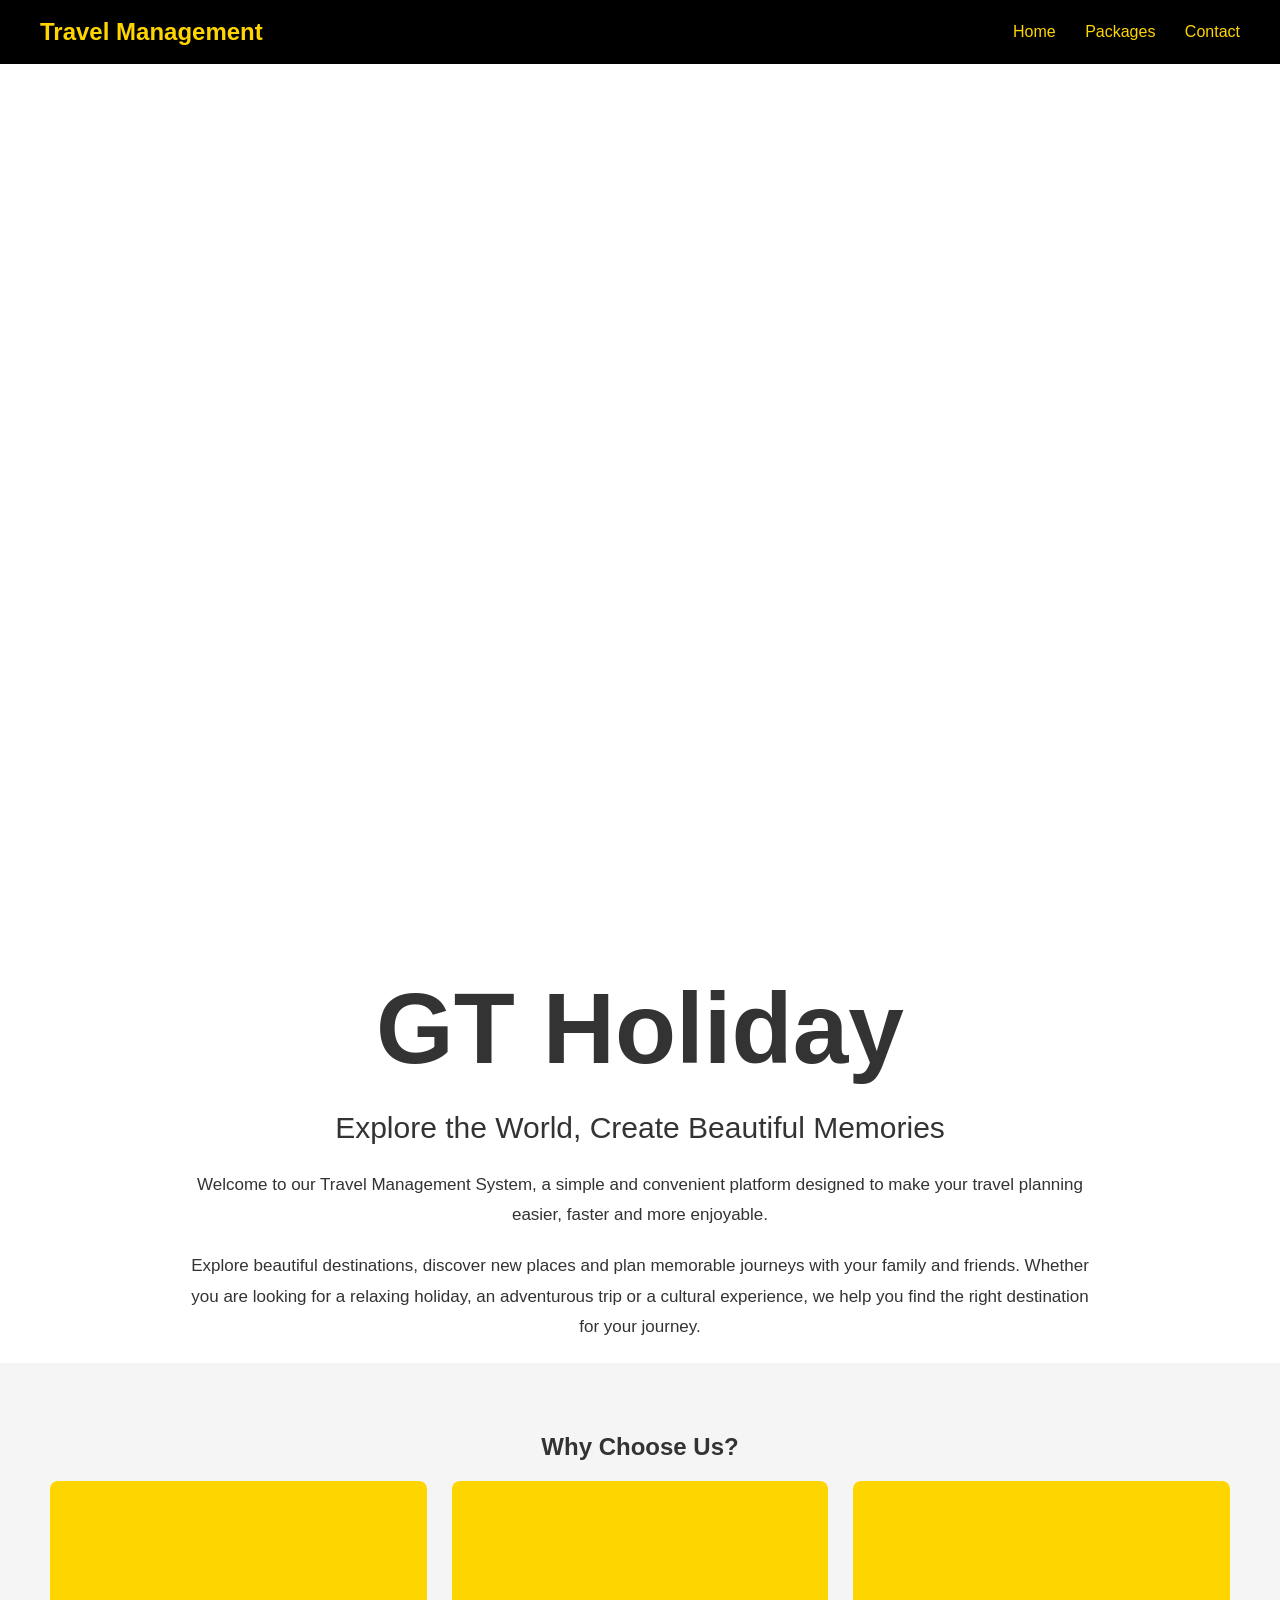
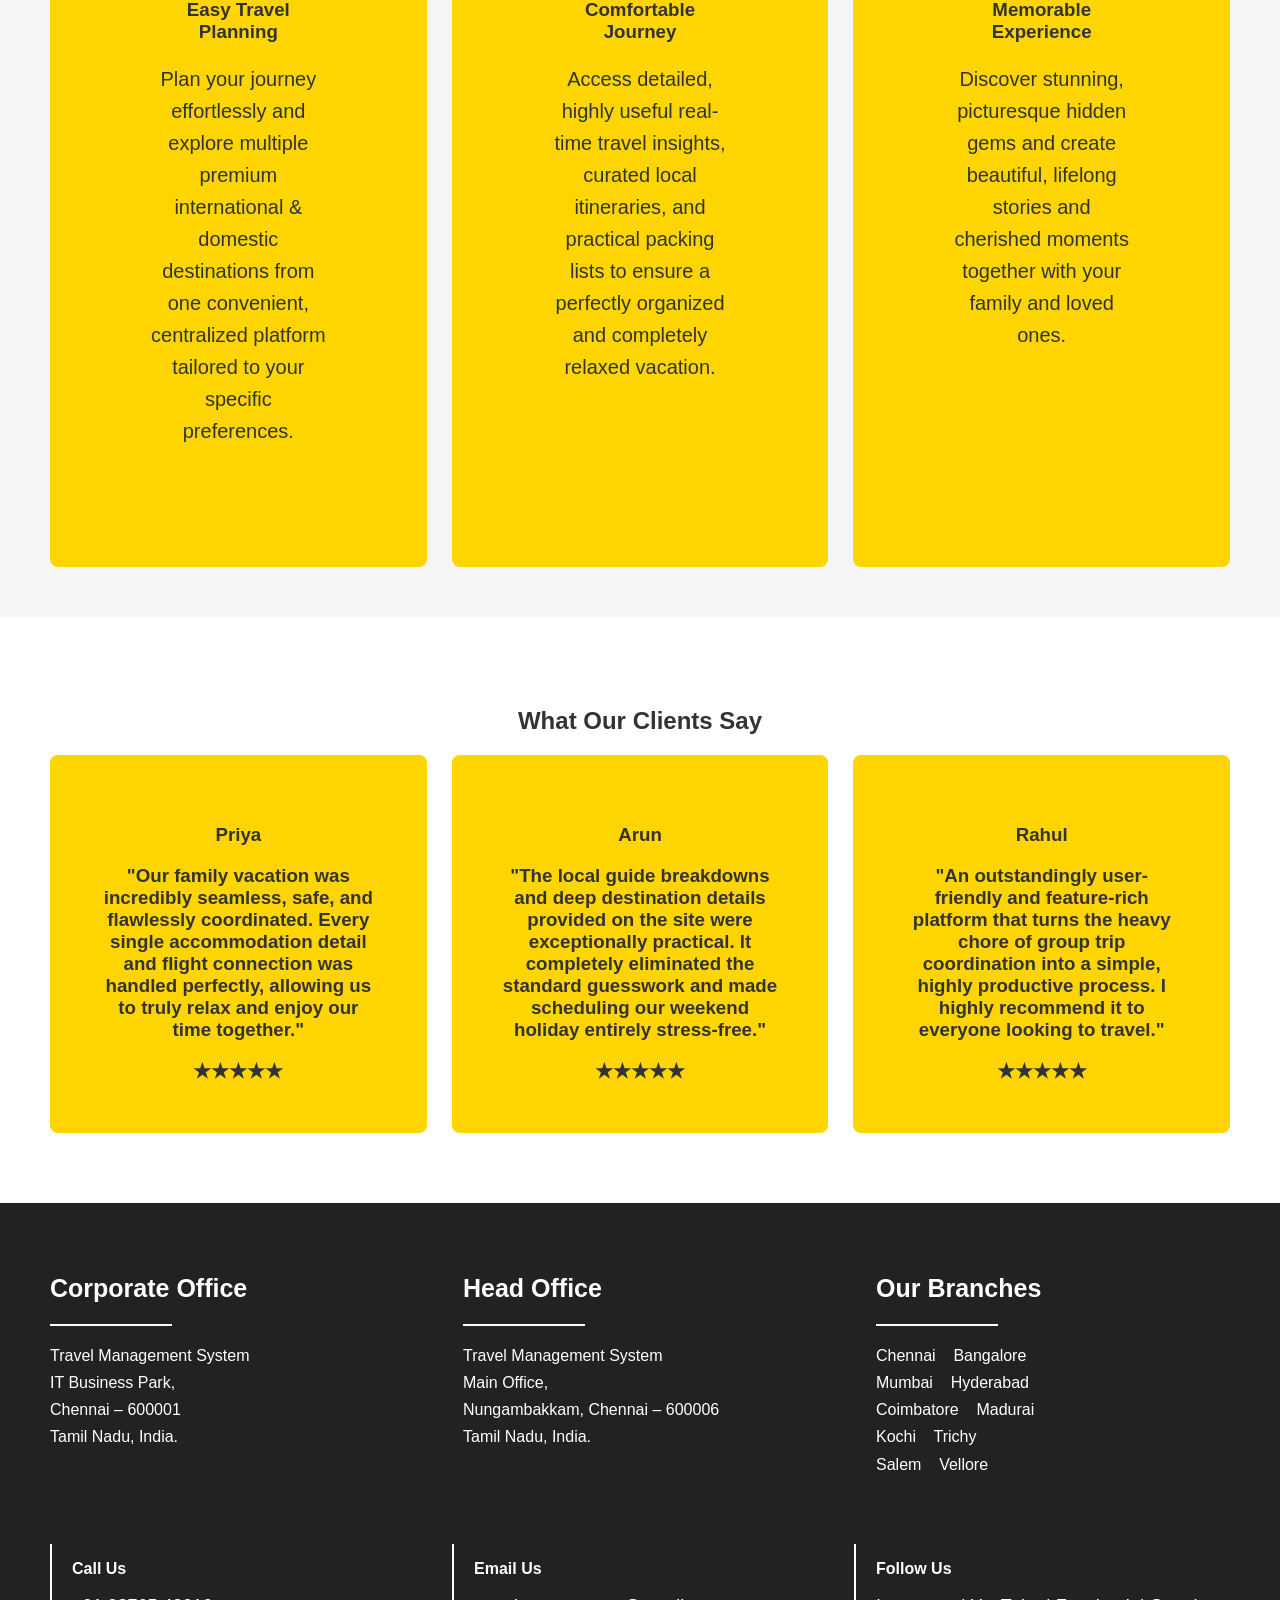
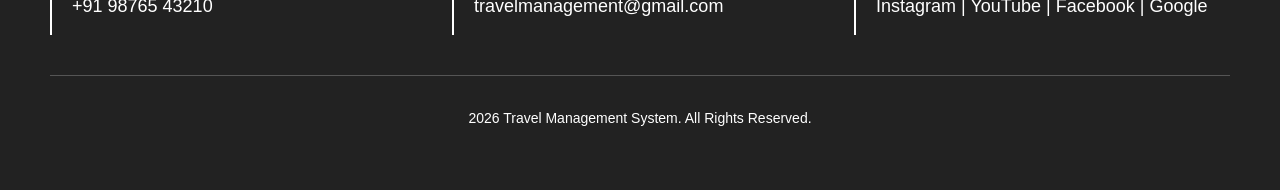
==== index.html @ 4042a9af "success" ====
<!DOCTYPE html>
<html>

<head>

    <title>Travel Management System</title>

    <link rel="stylesheet" href="firstpage.css">

</head>


<body>

<nav>

    <h2>Travel Management</h2>

    <div class="nav-links">

        <a href="firstpage.html">Home</a>

        <a href="secondpage.html">Packages</a>

        <a href="thirdpage.html">Contact</a>

    </div>

</nav>

<section id="home">

    
    <div class="video-box">

        <video autoplay muted loop >

            <source src="travel-video.mp4.mp4" type="video/mp4">

            Your browser does not support video.

        </video>

    </div>

    <div class="welcome">

        <h1>GT Holiday</h1>

        <h2>Explore the World, Create Beautiful Memories</h2>

        <p>

            Welcome to our Travel Management System, a simple and
            convenient platform designed to make your travel planning
            easier, faster and more enjoyable.

        </p>

        <p>

            Explore beautiful destinations, discover new places and
            plan memorable journeys with your family and friends.
            Whether you are looking for a relaxing holiday, an
            adventurous trip or a cultural experience, we help you
            find the right destination for your journey.

        </p>

    </div>

    <div class="benefits">

        <h2>Why Choose Us?</h2>

        <div class="benefit-row">


            <div class="benefit">

                <h3>Easy Travel Planning</h3>

                <p>

                   Plan your journey effortlessly and 
                   explore multiple premium international & domestic destinations from
                    one convenient, centralized platform tailored 
                   to your specific preferences.

                </p>

            </div>


            <div class="benefit">

                <h3>Comfortable Journey</h3>

                <p>
                    Access detailed, highly useful real-time travel insights, 
                    curated local itineraries,
                     and practical packing lists to ensure a perfectly 
                     organized and completely relaxed vacation.

                </p>

            </div>


            <div class="benefit">

                <h3>Memorable Experience</h3>

                <p>

                   Discover stunning, picturesque hidden gems
                   and create beautiful, lifelong stories and cherished moments 
                   together with your family and loved ones.

                </p>

            </div>


        </div>

    </div>


</section>


   
<section class="feedback">

    <h1>What Our Clients Say</h1>


    <div class="feedback-row">


        <div class="feedback-box">

            <h3>Priya</h3>

            <p>

                <h3>
                "Our family vacation was incredibly seamless, safe, and flawlessly 
                coordinated. Every single accommodation detail and flight
                connection was handled perfectly, allowing us to truly relax and enjoy
                 our time together."
                    </h3>
            </p>

            <strong>★★★★★</strong>

        </div>


        <div class="feedback-box">

            <h3>Arun</h3>

            <p>

                <h3>"The local guide breakdowns and deep destination details provided 
                on the site were exceptionally practical. It completely
                 eliminated the standard guesswork and made scheduling 
                 our weekend holiday entirely stress-free."
                 </h3>
            </p>

            <strong>★★★★★</strong>

        </div>


        <div class="feedback-box">

            <h3>Rahul</h3>

            <p><h3>
                "An outstandingly 
                user-friendly and feature-rich platform that turns the heavy 
                chore of group trip coordination into a simple, highly productive process.
                 I highly recommend it to everyone looking to travel."
                </h3>
            </p>

            <strong>★★★★★</strong>

        </div>


    </div>

</section>



<footer id="contact">


    <div class="footer-content">

        <div class="footer-box">

            <h2>Corporate Office</h2>

            <hr>

            <p>

                Travel Management System<br>
                IT Business Park,<br>
                Chennai – 600001<br>
                Tamil Nadu, India.

            </p>

        </div>


        <div class="footer-box">

            <h2>Head Office</h2>

            <hr>

            <p>

                Travel Management System<br>
                Main Office,<br>
                Nungambakkam, Chennai – 600006<br>
                Tamil Nadu, India.

            </p>

        </div>



    
        <div class="footer-box">

            <h2>Our Branches</h2>

            <hr>

            <p>

                Chennai &nbsp;&nbsp; Bangalore<br>
                Mumbai &nbsp;&nbsp; Hyderabad<br>
                Coimbatore &nbsp;&nbsp; Madurai<br>
                Kochi &nbsp;&nbsp; Trichy<br>
                Salem &nbsp;&nbsp; Vellore

            </p>

        </div>


    </div>


    <div class="contact-details">


        <div>

            <h3>Call Us</h3>
            <p>+91 98765 43210</p>

        </div>


        <div>

            <h3>Email Us</h3>

            <p>travelmanagement@gmail.com</p>

        </div>


        <div>

            <h3>Follow Us</h3>

            <p>
                Instagram | YouTube | Facebook | Google
            </p>

        </div>


    </div>


    <div class="copyright">

        <p>
            2026 Travel Management System.
            All Rights Reserved.
        </p>

    </div>


</footer>


</body>

</html>
---- firstpage.css ----
body {
    margin: 0;
    font-family: Arial, sans-serif;
    color: #333;
}



nav {
    background-color: black;
    padding: 18px 40px;
    display: flex;
    justify-content: space-between;
    align-items: center;
}

nav h2 {
    color: rgb(255, 213, 0);
    margin: 0;
}

.nav-links a {
    color:  rgb(255, 213, 0);
    text-decoration: none;
    margin-left: 25px;
}

.nav-links a:hover {
    color: white;
}



.video-box {
    width: 100%;
}

.video-box video {
    width: 100%;
    height: 820px;
    object-fit: cover;
  
}


.welcome {
    text-align: center;
   
}

.welcome h1 {
    font-size: 100px;
    margin-bottom: 15px;
}

.welcome h2 {
    font-size: 30px;
    font-weight: normal;
}

.welcome p {
    font-size: 17px;
    line-height: 1.8;
    max-width: 900px;
    margin: 20px auto;
}

.benefits {
    background-color: #f5f5f5;
    padding: 50px;
    text-align: center;
}

.benefit-row {
    display: flex;
    justify-content: center;
    gap: 25px;
}

.benefit {
    width: 48%;
    background-color: rgb(255, 213, 0);
    padding: 100px;
    border-radius: 8px;
}

.benefit p {
    line-height: 1.6;
    font-size: 20px;
}


.feedback {
    padding: 70px 50px;
    text-align: center;
    background-color: white;
}

.feedback-row {
    display: flex;
    justify-content: center;
    gap: 25px;
}

.feedback-box {
    width: 380px;
    padding: 50px;
    background-color: rgb(255, 213, 0);
    border-radius: 8px;
}

.feedback-box p {
    line-height: 1.6;
}

.feedback-box strong {
    font-size: 20px;
}


footer {
    background-color: #222;
    color: white;
    padding: 50px;
}


.footer-content {
    display: flex;
    justify-content: space-between;
    gap: 40px;
}

.footer-box {
    width: 30%;
}

.footer-box h2 {
    font-size: 25px;
}

.footer-box hr {
    width: 120px;
    margin-left: 0;
    border: 1px solid white;
}

.footer-box p {
    line-height: 1.7;
    font-size: 16px;
}


.contact-details {
    display: flex;
    justify-content: space-between;
    margin-top: 50px;
}

.contact-details div {
    width: 30%;
    border-left: 2px solid white;
    padding-left: 20px;
}

.contact-details h3 {
    font-size: 16px;
}

.contact-details p {
    font-size: 18px;
}


.copyright {
    border-top: 1px solid #555;
    margin-top: 40px;
    padding-top: 20px;
    text-align: center;
    font-size: 14px;
}
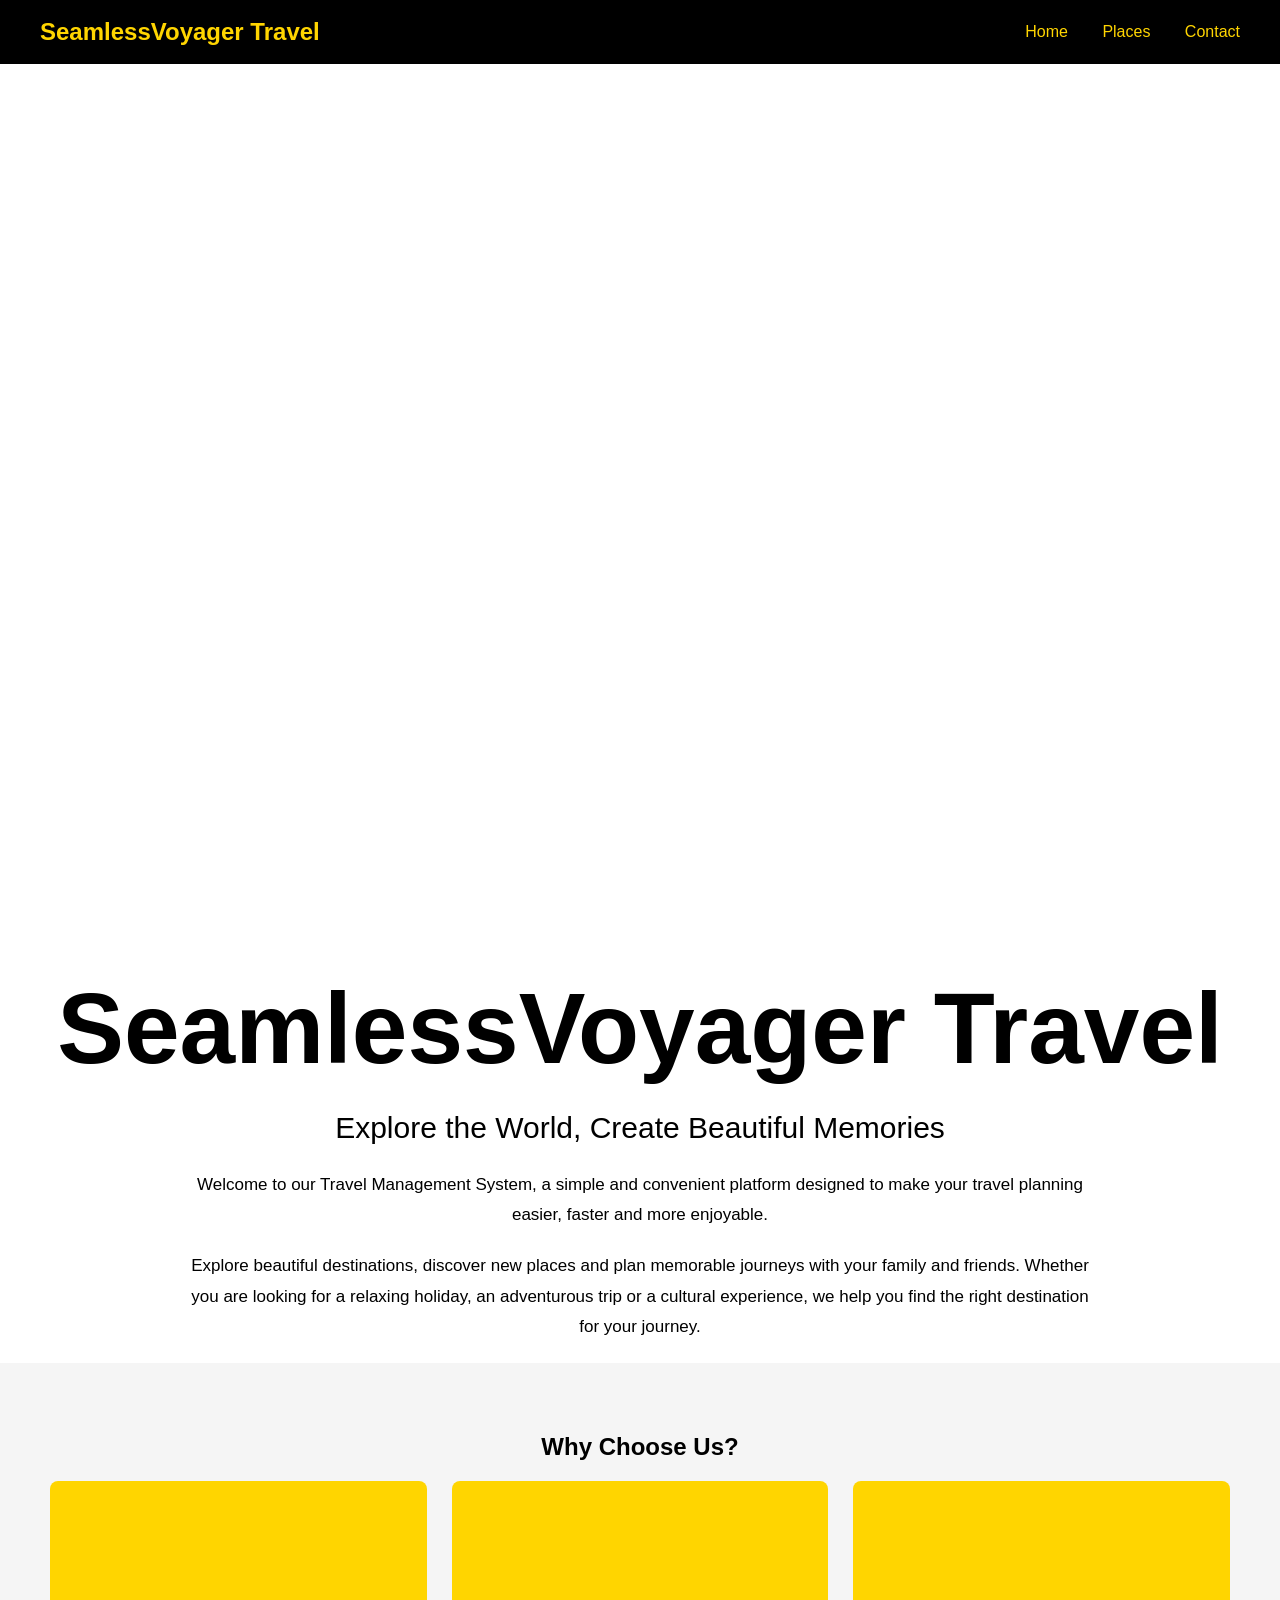
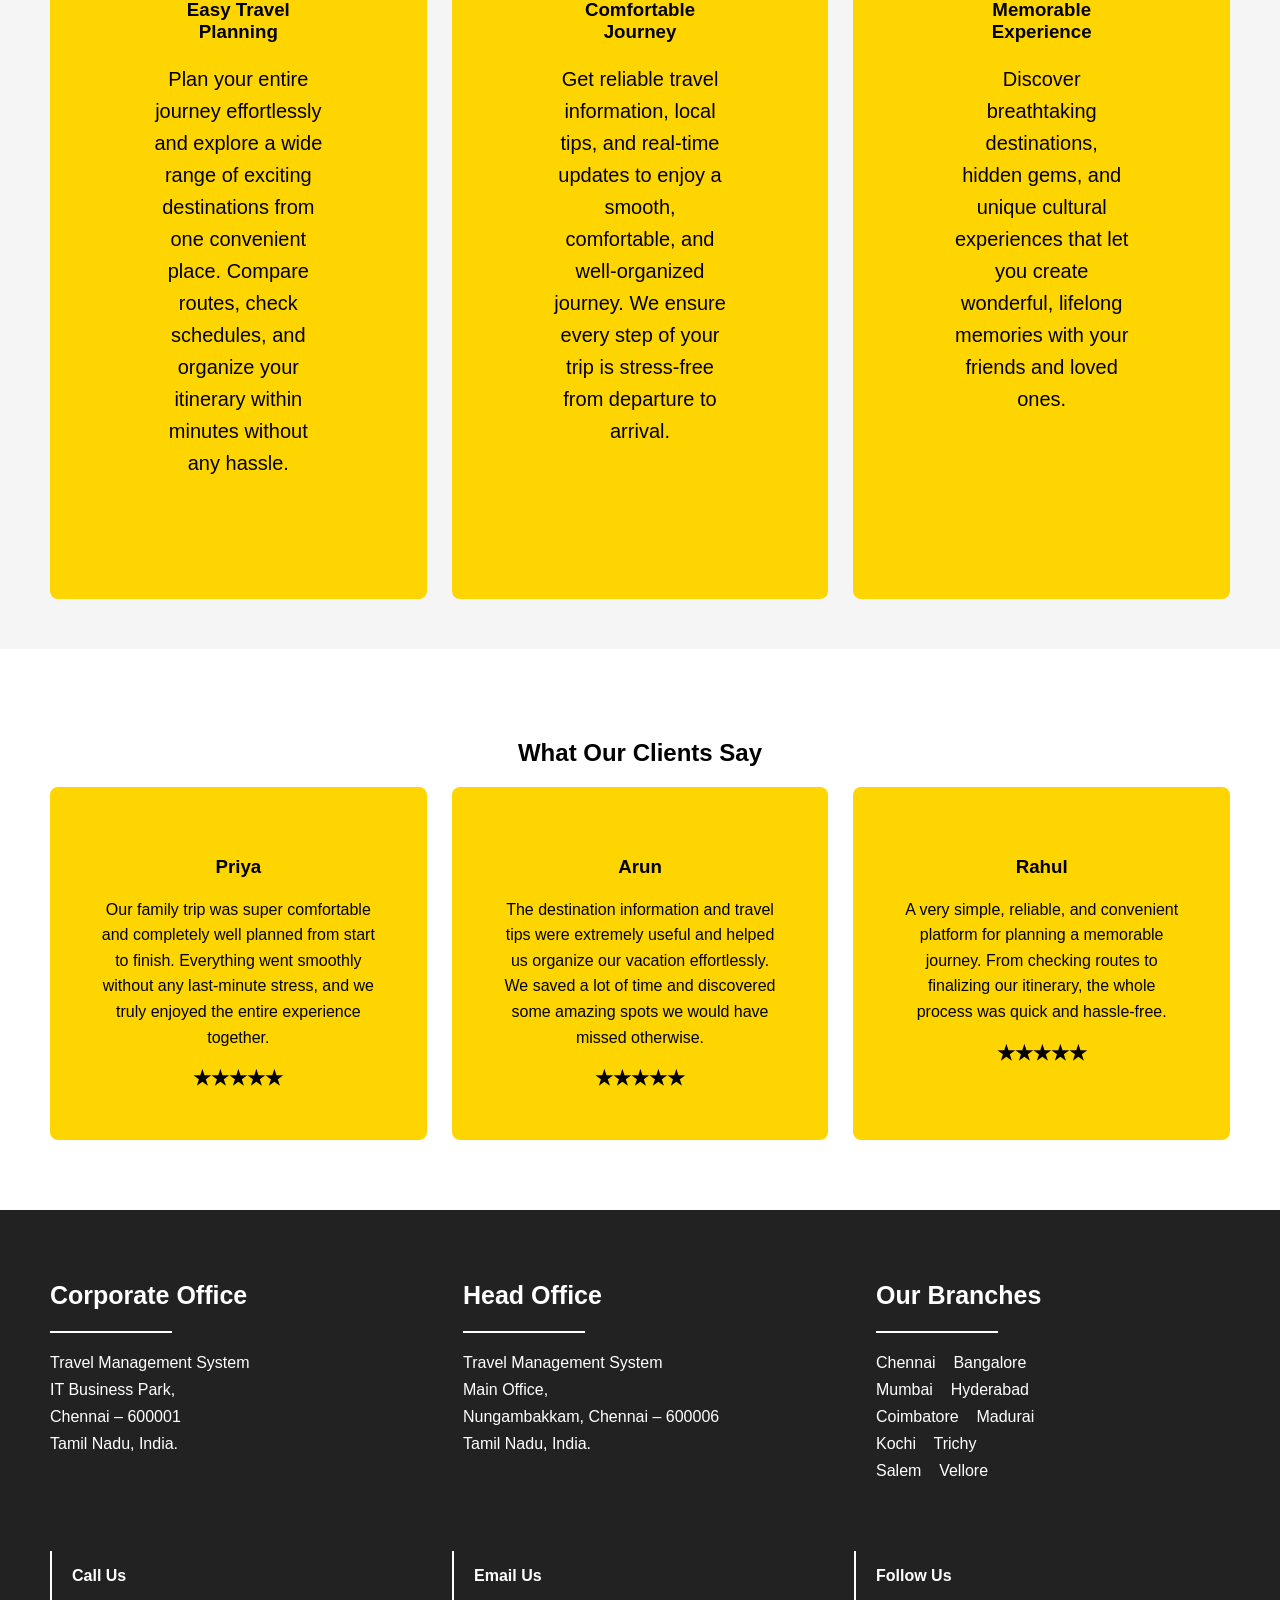
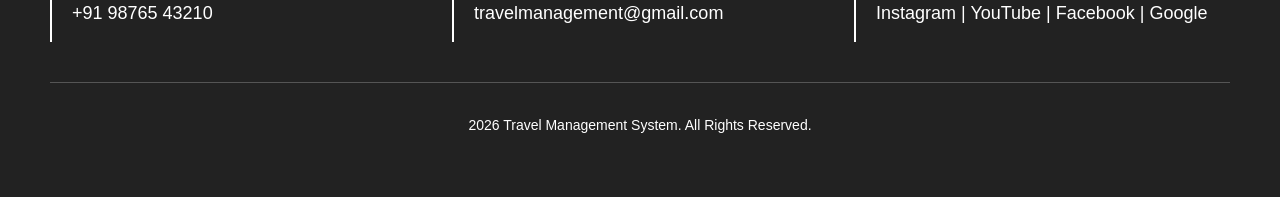
==== commit d155fc50: "done" ====
--- a/index.html
+++ b/index.html
@@ -5,315 +5,304 @@
 
     <title>Travel Management System</title>
 
-    <link rel="stylesheet" href="firstpage.css">
+    <link rel="stylesheet" href="page1.css">
 
 </head>
 
 
 <body>
 
-<nav>
-
-    <h2>Travel Management</h2>
-
-    <div class="nav-links">
-
-        <a href="firstpage.html">Home</a>
-
-        <a href="secondpage.html">Packages</a>
-
-        <a href="thirdpage.html">Contact</a>
-
-    </div>
-
-</nav>
-
-<section id="home">
-
-    
-    <div class="video-box">
-
-        <video autoplay muted loop >
-
-            <source src="travel-video.mp4.mp4" type="video/mp4">
-
-            Your browser does not support video.
-
-        </video>
-
-    </div>
-
-    <div class="welcome">
-
-        <h1>GT Holiday</h1>
-
-        <h2>Explore the World, Create Beautiful Memories</h2>
-
-        <p>
-
-            Welcome to our Travel Management System, a simple and
-            convenient platform designed to make your travel planning
-            easier, faster and more enjoyable.
-
-        </p>
-
-        <p>
-
-            Explore beautiful destinations, discover new places and
-            plan memorable journeys with your family and friends.
-            Whether you are looking for a relaxing holiday, an
-            adventurous trip or a cultural experience, we help you
-            find the right destination for your journey.
-
-        </p>
-
-    </div>
-
-    <div class="benefits">
-
-        <h2>Why Choose Us?</h2>
-
-        <div class="benefit-row">
-
-
-            <div class="benefit">
-
-                <h3>Easy Travel Planning</h3>
-
-                <p>
-
-                   Plan your journey effortlessly and 
-                   explore multiple premium international & domestic destinations from
-                    one convenient, centralized platform tailored 
-                   to your specific preferences.
-
-                </p>
-
-            </div>
-
-
-            <div class="benefit">
-
-                <h3>Comfortable Journey</h3>
-
-                <p>
-                    Access detailed, highly useful real-time travel insights, 
-                    curated local itineraries,
-                     and practical packing lists to ensure a perfectly 
-                     organized and completely relaxed vacation.
-
-                </p>
-
-            </div>
-
-
-            <div class="benefit">
-
-                <h3>Memorable Experience</h3>
-
-                <p>
-
-                   Discover stunning, picturesque hidden gems
-                   and create beautiful, lifelong stories and cherished moments 
-                   together with your family and loved ones.
-
-                </p>
-
-            </div>
-
-
-        </div>
-
-    </div>
-
-
-</section>
-
-
-   
-<section class="feedback">
-
-    <h1>What Our Clients Say</h1>
-
-
-    <div class="feedback-row">
-
-
-        <div class="feedback-box">
-
-            <h3>Priya</h3>
+    <nav>
+
+        <h2>SeamlessVoyager Travel</h2>
+
+        <div class="nav-links">
+
+            <a href="/page1.html">Home</a>
+
+            <a href="./page2.html">Places</a>
+
+            <a href="./page3.html">Contact</a>
+
+        </div>
+
+    </nav>
+
+    <section id="#home">
+
+
+        <div class="video-box">
+
+            <video autoplay muted loop>
+
+                <source src="travel-video.mp4.mp4" type="video/mp4">
+
+                Your browser does not support video.
+
+            </video>
+
+        </div>
+
+        <div class="welcome">
+
+            <h1>SeamlessVoyager Travel</h1>
+
+            <h2>Explore the World, Create Beautiful Memories</h2>
 
             <p>
 
-                <h3>
-                "Our family vacation was incredibly seamless, safe, and flawlessly 
-                coordinated. Every single accommodation detail and flight
-                connection was handled perfectly, allowing us to truly relax and enjoy
-                 our time together."
-                    </h3>
+                Welcome to our Travel Management System, a simple and
+                convenient platform designed to make your travel planning
+                easier, faster and more enjoyable.
+
             </p>
 
-            <strong>★★★★★</strong>
-
-        </div>
-
-
-        <div class="feedback-box">
-
-            <h3>Arun</h3>
-
             <p>
 
-                <h3>"The local guide breakdowns and deep destination details provided 
-                on the site were exceptionally practical. It completely
-                 eliminated the standard guesswork and made scheduling 
-                 our weekend holiday entirely stress-free."
-                 </h3>
+                Explore beautiful destinations, discover new places and
+                plan memorable journeys with your family and friends.
+                Whether you are looking for a relaxing holiday, an
+                adventurous trip or a cultural experience, we help you
+                find the right destination for your journey.
+
             </p>
 
-            <strong>★★★★★</strong>
-
-        </div>
-
-
-        <div class="feedback-box">
-
-            <h3>Rahul</h3>
-
-            <p><h3>
-                "An outstandingly 
-                user-friendly and feature-rich platform that turns the heavy 
-                chore of group trip coordination into a simple, highly productive process.
-                 I highly recommend it to everyone looking to travel."
-                </h3>
+        </div>
+
+        <div class="benefits">
+
+            <h2>Why Choose Us?</h2>
+
+            <div class="benefit-row">
+
+
+                <div class="benefit">
+
+                    <h3>Easy Travel Planning</h3>
+
+                    <p>
+
+                        Plan your entire journey effortlessly and explore a wide range of
+                        exciting destinations from one convenient place. Compare routes,
+                        check schedules, and organize your itinerary within minutes without
+                        any hassle.
+                    </p>
+
+                </div>
+
+
+                <div class="benefit">
+
+                    <h3>Comfortable Journey</h3>
+
+                    <p>
+                        Get reliable travel information, local tips, and real-time updates
+                        to enjoy a smooth, comfortable, and well-organized journey. We ensure
+                        every step of your trip is stress-free from departure to arrival.
+
+                    </p>
+
+                </div>
+
+
+                <div class="benefit">
+
+                    <h3>Memorable Experience</h3>
+
+                    <p>
+
+                        Discover breathtaking destinations, hidden gems, and unique cultural
+                        experiences that let you create wonderful, lifelong memories with your
+                        friends and loved ones.
+
+                    </p>
+
+                </div>
+
+
+            </div>
+
+        </div>
+
+
+    </section>
+
+
+
+    <section class="feedback">
+
+        <h1>What Our Clients Say</h1>
+
+
+        <div class="feedback-row">
+
+
+            <div class="feedback-box">
+
+                <h3>Priya</h3>
+
+                <p>
+
+                    Our family trip was super comfortable and completely well planned from start
+                    to finish. Everything went smoothly without any last-minute stress, and we
+                    truly enjoyed the entire experience together.
+                </p>
+
+                </p>
+
+                <strong>★★★★★</strong>
+
+            </div>
+
+
+            <div class="feedback-box">
+
+                <h3>Arun</h3>
+
+                <p>
+
+                    The destination information and travel tips were extremely useful and helped
+                    us organize our vacation effortlessly. We saved a lot of time and discovered
+                    some amazing spots we would have missed otherwise.
+                </p>
+
+                <strong>★★★★★</strong>
+
+            </div>
+
+
+            <div class="feedback-box">
+
+                <h3>Rahul</h3>
+
+                <p>
+
+                    A very simple, reliable, and convenient platform for planning a memorable
+                    journey. From checking routes to finalizing our itinerary, the whole process
+                    was quick and hassle-free.
+                </p>
+
+                <strong>★★★★★</strong>
+
+            </div>
+
+
+        </div>
+
+    </section>
+
+    <footer id="contact">
+
+
+        <div class="footer-content">
+
+            <div class="footer-box">
+
+                <h2>Corporate Office</h2>
+
+                <hr>
+
+                <p>
+
+                    Travel Management System<br>
+                    IT Business Park,<br>
+                    Chennai – 600001<br>
+                    Tamil Nadu, India.
+
+                </p>
+
+            </div>
+
+
+            <div class="footer-box">
+
+                <h2>Head Office</h2>
+
+                <hr>
+
+                <p>
+
+                    Travel Management System<br>
+                    Main Office,<br>
+                    Nungambakkam, Chennai – 600006<br>
+                    Tamil Nadu, India.
+
+                </p>
+
+            </div>
+
+
+
+
+            <div class="footer-box">
+
+                <h2>Our Branches</h2>
+
+                <hr>
+
+                <p>
+
+                    Chennai &nbsp;&nbsp; Bangalore<br>
+                    Mumbai &nbsp;&nbsp; Hyderabad<br>
+                    Coimbatore &nbsp;&nbsp; Madurai<br>
+                    Kochi &nbsp;&nbsp; Trichy<br>
+                    Salem &nbsp;&nbsp; Vellore
+
+                </p>
+
+            </div>
+
+
+        </div>
+
+
+        <div class="contact-details">
+
+
+            <div>
+
+                <h3>Call Us</h3>
+                <p>+91 98765 43210</p>
+
+            </div>
+
+
+            <div>
+
+                <h3>Email Us</h3>
+
+                <p>travelmanagement@gmail.com</p>
+
+            </div>
+
+
+            <div>
+
+                <h3>Follow Us</h3>
+
+                <p>
+                    Instagram | YouTube | Facebook | Google
+                </p>
+
+            </div>
+
+
+        </div>
+
+
+        <div class="copyright">
+
+            <p>
+                2026 Travel Management System.
+                All Rights Reserved.
             </p>
 
-            <strong>★★★★★</strong>
-
-        </div>
-
-
-    </div>
-
-</section>
-
-
-
-<footer id="contact">
-
-
-    <div class="footer-content">
-
-        <div class="footer-box">
-
-            <h2>Corporate Office</h2>
-
-            <hr>
-
-            <p>
-
-                Travel Management System<br>
-                IT Business Park,<br>
-                Chennai – 600001<br>
-                Tamil Nadu, India.
-
-            </p>
-
-        </div>
-
-
-        <div class="footer-box">
-
-            <h2>Head Office</h2>
-
-            <hr>
-
-            <p>
-
-                Travel Management System<br>
-                Main Office,<br>
-                Nungambakkam, Chennai – 600006<br>
-                Tamil Nadu, India.
-
-            </p>
-
-        </div>
-
-
-
-    
-        <div class="footer-box">
-
-            <h2>Our Branches</h2>
-
-            <hr>
-
-            <p>
-
-                Chennai &nbsp;&nbsp; Bangalore<br>
-                Mumbai &nbsp;&nbsp; Hyderabad<br>
-                Coimbatore &nbsp;&nbsp; Madurai<br>
-                Kochi &nbsp;&nbsp; Trichy<br>
-                Salem &nbsp;&nbsp; Vellore
-
-            </p>
-
-        </div>
-
-
-    </div>
-
-
-    <div class="contact-details">
-
-
-        <div>
-
-            <h3>Call Us</h3>
-            <p>+91 98765 43210</p>
-
-        </div>
-
-
-        <div>
-
-            <h3>Email Us</h3>
-
-            <p>travelmanagement@gmail.com</p>
-
-        </div>
-
-
-        <div>
-
-            <h3>Follow Us</h3>
-
-            <p>
-                Instagram | YouTube | Facebook | Google
-            </p>
-
-        </div>
-
-
-    </div>
-
-
-    <div class="copyright">
-
-        <p>
-            2026 Travel Management System.
-            All Rights Reserved.
-        </p>
-
-    </div>
-
-
-</footer>
+        </div>
+
+
+    </footer>
 
 
 </body>
 
-</html>
-
-
-
+</html>
--- a/page1.css
+++ b/page1.css
@@ -0,0 +1,186 @@
+
+body {
+    margin: 0;
+    font-family: Arial, sans-serif;
+  
+}
+
+
+
+nav {
+    background-color: black;
+    padding: 18px 40px;
+    display: flex;
+    justify-content: space-between;
+    align-items: center;
+    position: sticky;
+    top: 0;           
+    z-index: 1000;  
+}
+
+nav h2 {
+    color: rgb(255, 213, 0);
+    margin: 0;
+}
+
+.nav-links a {
+    color:  rgb(255, 213, 0);
+    text-decoration: none;
+    margin-left: 30px;
+}
+
+.nav-links a:hover {
+    color: white;
+}
+
+
+
+.video-box {
+    width: 100%;
+    
+}
+
+.video-box video {
+    width: 100%;
+    height: 820px;
+    object-fit: cover;
+  
+}
+
+
+.welcome {
+    text-align: center;
+   
+}
+
+.welcome h1 {
+    font-size: 100px;
+    margin-bottom: 15px;
+}
+
+.welcome h2 {
+    font-size: 30px;
+    font-weight: normal;
+}
+
+.welcome p {
+    font-size: 17px;
+    line-height: 1.8;
+    max-width: 900px;
+    margin: 20px auto;
+}
+
+.benefits {
+    background-color: #f5f5f5;
+    padding: 50px;
+    text-align: center;
+}
+
+.benefit-row {
+    display: flex;
+    justify-content: center;
+    gap: 25px;
+}
+
+.benefit {
+    width: 48%;
+    background-color: rgb(255, 213, 0);
+    padding: 100px;
+    border-radius: 8px;
+}
+
+.benefit p {
+    line-height: 1.6;
+    font-size: 20px;
+}
+
+
+.feedback {
+    padding: 70px 50px;
+    text-align: center;
+    background-color: white;
+}
+
+.feedback-row {
+    display: flex;
+    justify-content: center;
+    gap: 25px;
+}
+
+.feedback-box {
+    width: 380px;
+    padding: 50px;
+    background-color: rgb(255, 213, 0);
+    border-radius: 8px;
+}
+
+.feedback-box p {
+    line-height: 1.6;
+}
+
+.feedback-box strong {
+    font-size: 20px;
+}
+
+
+footer {
+    background-color: #222;
+    color: white;
+    padding: 50px;
+}
+
+
+.footer-content {
+    display: flex;
+    justify-content: space-between;
+    gap: 40px;
+}
+
+.footer-box {
+    width: 30%;
+}
+
+.footer-box h2 {
+    font-size: 25px;
+}
+
+.footer-box hr {
+    width: 120px;
+    margin-left: 0;
+    border: 1px solid white;
+}
+
+.footer-box p {
+    line-height: 1.7;
+    font-size: 16px;
+}
+
+
+.contact-details {
+    display: flex;
+    justify-content: space-between;
+    margin-top: 50px;
+}
+
+.contact-details div {
+    width: 30%;
+    border-left: 2px solid white;
+    padding-left: 20px;
+}
+
+.contact-details h3 {
+    font-size: 16px;
+}
+
+.contact-details p {
+    font-size: 18px;
+}
+
+
+.copyright {
+    border-top: 1px solid #555;
+    margin-top: 40px;
+    padding-top: 20px;
+    text-align: center;
+    font-size: 14px;
+}       
